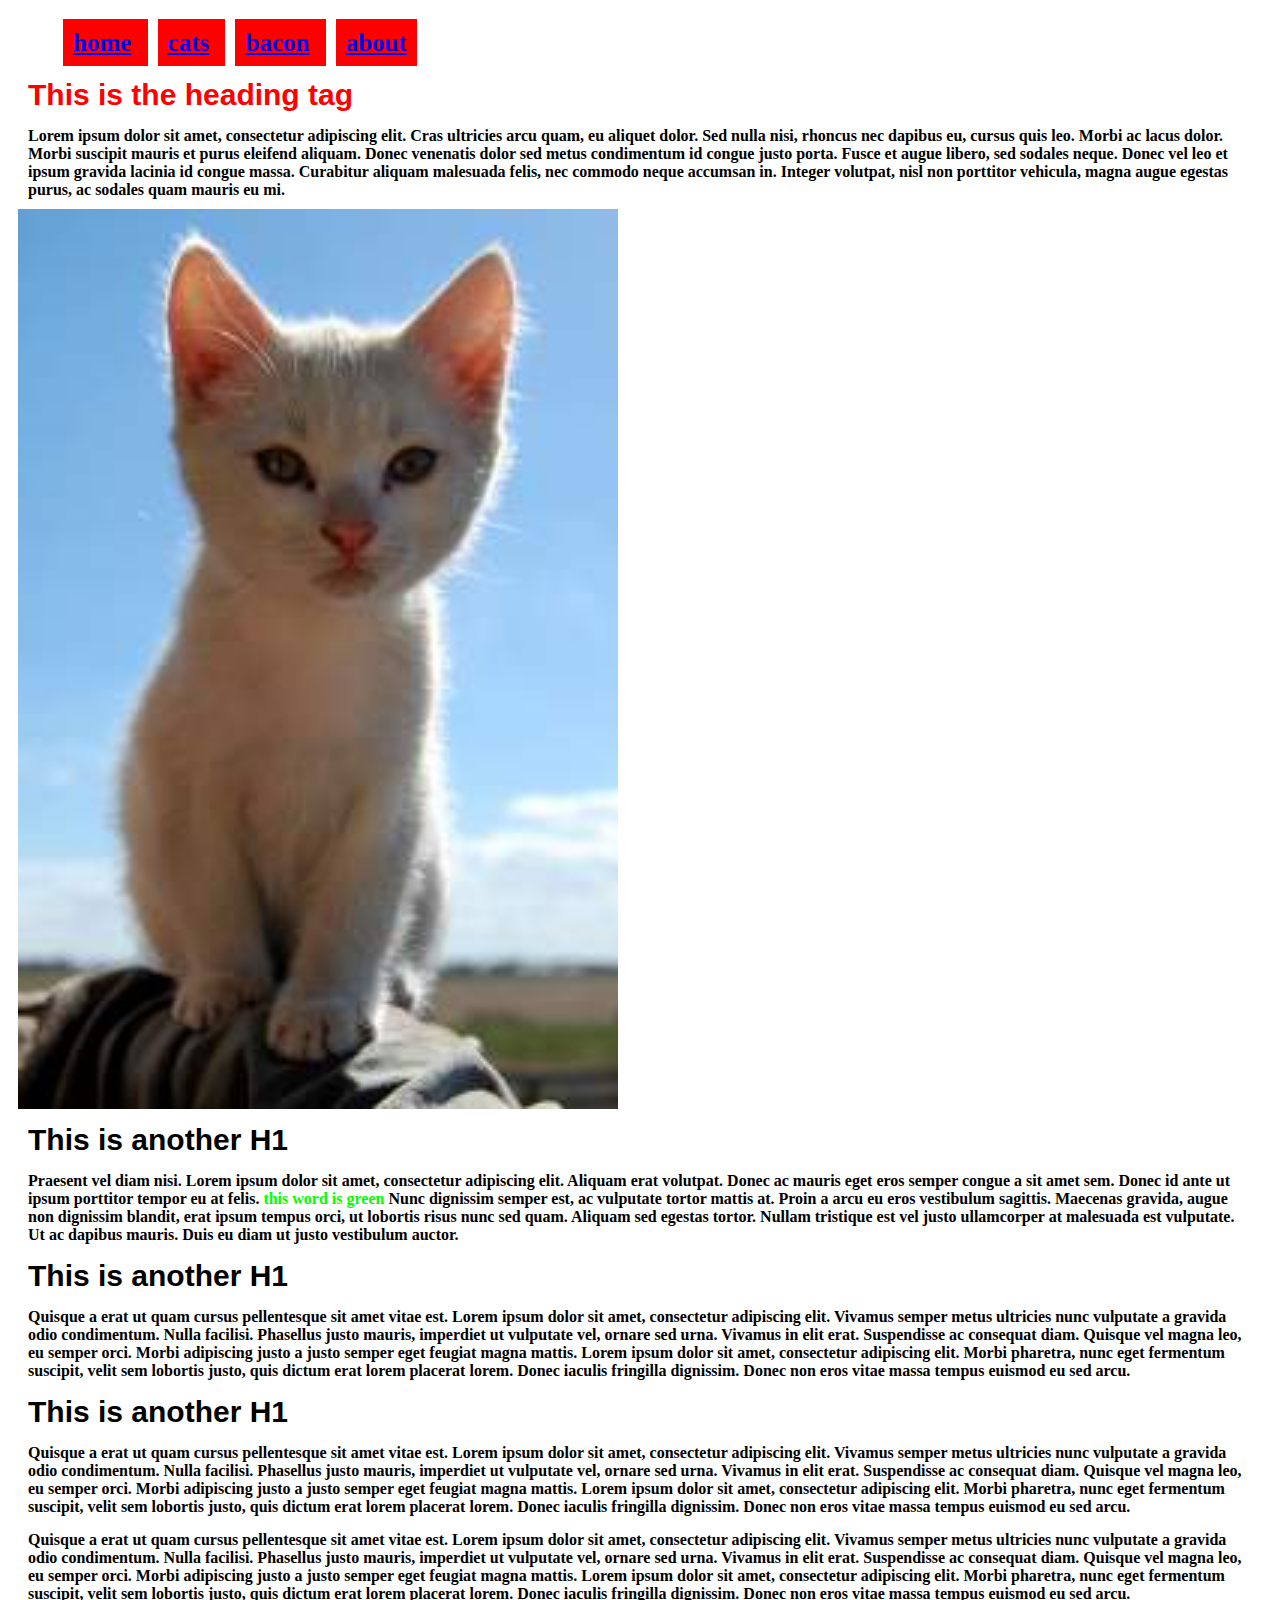
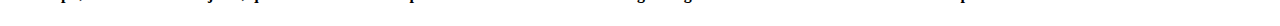
==== wk2/d2/index.html @ e1b6026c "first commit of labs" ====
<!DOCTYPE html>
<html>
<head>
	<title>Cats and Bacon</title>

	<link rel="stylesheet" type="text/css" href="stylesheets/main.css" />

	<script type="text/javascript" src="http://ajax.googleapis.com/ajax/libs/jquery/2.0.0/jquery.min.js"></script>

</head>

<body>
	<div id="main_container">

		<nav id="main_nav">
			<ul id="main_nav_list">
				<li id="main_nav_list_item_1" class="main_nav_list_item">
					<a href="index.html">home</a>
				</li>
				<li id="main_nav_list_item_2" class="main_nav_list_item">
					<a href="#">cats</a>
				</li>
				<li id="main_nav_list_item_3" class="main_nav_list_item">
					<a href="#">bacon</a>
				</li>
				<li id="main_nav_list_item_4" class="main_nav_list_item">
					<a href="about.html">about</a>
				</li>
			</ul>
		</nav>


		<h1 id="main_heading">This is the heading tag</h1>
		<p id="main_paragraph">Lorem ipsum dolor sit amet, consectetur adipiscing elit. Cras ultricies arcu quam, eu aliquet dolor. Sed nulla nisi, rhoncus nec dapibus eu, cursus quis leo. Morbi ac lacus dolor. Morbi suscipit mauris et purus eleifend aliquam. Donec venenatis dolor sed metus condimentum id congue justo porta. Fusce et augue libero, sed sodales neque. Donec vel leo et ipsum gravida lacinia id congue massa. Curabitur aliquam malesuada felis, nec commodo neque accumsan in. Integer volutpat, nisl non porttitor vehicula, magna augue egestas purus, ac sodales quam mauris eu mi.</p>

		<img 	id="kitten_image_1" 
				alt="kitten" 
				src="images/kitten200-300.jpg" />

		<h1 >This is another H1</h1>
		<p>Praesent vel diam nisi. Lorem ipsum dolor sit amet, consectetur adipiscing elit. Aliquam erat volutpat. Donec ac mauris eget eros semper congue a sit amet sem. Donec id ante ut ipsum porttitor tempor eu at felis. 
			<span class="green">this word is green</span>
			Nunc dignissim semper est, ac vulputate tortor mattis at. Proin a arcu eu eros vestibulum sagittis. Maecenas gravida, augue non dignissim blandit, erat ipsum tempus orci, ut lobortis risus nunc sed quam. Aliquam sed egestas tortor. Nullam tristique est vel justo ullamcorper at malesuada est vulputate. Ut ac dapibus mauris. Duis eu diam ut justo vestibulum auctor.</p>

		<h1>This is another H1</h1>
		<p>Quisque a erat ut quam cursus pellentesque sit amet vitae est. Lorem ipsum dolor sit amet, consectetur adipiscing elit. Vivamus semper metus ultricies nunc vulputate a gravida odio condimentum. Nulla facilisi. Phasellus justo mauris, imperdiet ut vulputate vel, ornare sed urna. Vivamus in elit erat. Suspendisse ac consequat diam. Quisque vel magna leo, eu semper orci. Morbi adipiscing justo a justo semper eget feugiat magna mattis. Lorem ipsum dolor sit amet, consectetur adipiscing elit. Morbi pharetra, nunc eget fermentum suscipit, velit sem lobortis justo, quis dictum erat lorem placerat lorem. Donec iaculis fringilla dignissim. Donec non eros vitae massa tempus euismod eu sed arcu.</p>

		<h1>This is another H1</h1>
		<p>Quisque a erat ut quam cursus pellentesque sit amet vitae est. Lorem ipsum dolor sit amet, consectetur adipiscing elit. Vivamus semper metus ultricies nunc vulputate a gravida odio condimentum. Nulla facilisi. Phasellus justo mauris, imperdiet ut vulputate vel, ornare sed urna. Vivamus in elit erat. Suspendisse ac consequat diam. Quisque vel magna leo, eu semper orci. Morbi adipiscing justo a justo semper eget feugiat magna mattis. Lorem ipsum dolor sit amet, consectetur adipiscing elit. Morbi pharetra, nunc eget fermentum suscipit, velit sem lobortis justo, quis dictum erat lorem placerat lorem. Donec iaculis fringilla dignissim. Donec non eros vitae massa tempus euismod eu sed arcu.</p>


		<div>
		Quisque a erat ut quam cursus pellentesque sit amet vitae est. Lorem ipsum dolor sit amet, consectetur adipiscing elit. Vivamus semper metus ultricies nunc vulputate a gravida odio condimentum. Nulla facilisi. Phasellus justo mauris, imperdiet ut vulputate vel, ornare sed urna. Vivamus in elit erat. Suspendisse ac consequat diam. Quisque vel magna leo, eu semper orci. Morbi adipiscing justo a justo semper eget feugiat magna mattis. Lorem ipsum dolor sit amet, consectetur adipiscing elit. Morbi pharetra, nunc eget fermentum suscipit, velit sem lobortis justo, quis dictum erat lorem placerat lorem. Donec iaculis fringilla dignissim. Donec non eros vitae massa tempus euismod eu sed arcu.
		</div>


	</div>
</body>

</html>
---- wk2/d2/stylesheets/main.css ----
/*
html, body, div, span, applet, object, iframe,
h1, h2, h3, h4, h5, h6, p, blockquote, pre,
a, abbr, acronym, address, big, cite, code,
del, dfn, em, img, ins, kbd, q, s, samp,
small, strike, strong, sub, sup, tt, var,
b, u, i, center,
dl, dt, dd, ol, ul, li,
fieldset, form, label, legend,
table, caption, tbody, tfoot, thead, tr, th, td,
article, aside, canvas, details, embed, 
figure, figcaption, footer, header, hgroup, 
menu, nav, output, ruby, section, summary,
time, mark, audio, video {
	margin: 0;
	padding: 0;
	border: 0;
	font-size: 100%;
	font: inherit;
	vertical-align: baseline;

}

*/

div, p {
	padding: 5px;
	margin: 5px;

	/* block elements */

}

body {
	font-weight: bold;
}


h1 {
	padding: 5px;
	margin: 5px;
	font-size: 30px;
	font-weight: bold;
	font-family: Helvetica;
}

#main_heading {

	color: #ff0000; 
	/*
		HEX is # 00 00 00
				 RR GG BB
		0 - f
		0 1 2 3 4 5 6 7 8 9 a b c d e f
	*/
} 

.green {
	color: #00ff00;
}

#kitten_image_1 {
	width: 600px;
}

#kitten_image_1:hover {
	width: 1200px;
}


#main_nav_list {
	list-style-type: none;
}

.main_nav_list_item {
	background-color: #FF0000;
	margin: 5px;
	font-size: 25px;
	padding: 10px;

	display: inline;
}



.example_block_element {
	margin: 10px;
	background-color: #0000FF;
}

#example_container {
	width:600px;
	padding: 0px;
	background-color: #00FF00;
}

.bacon_image {
	
}
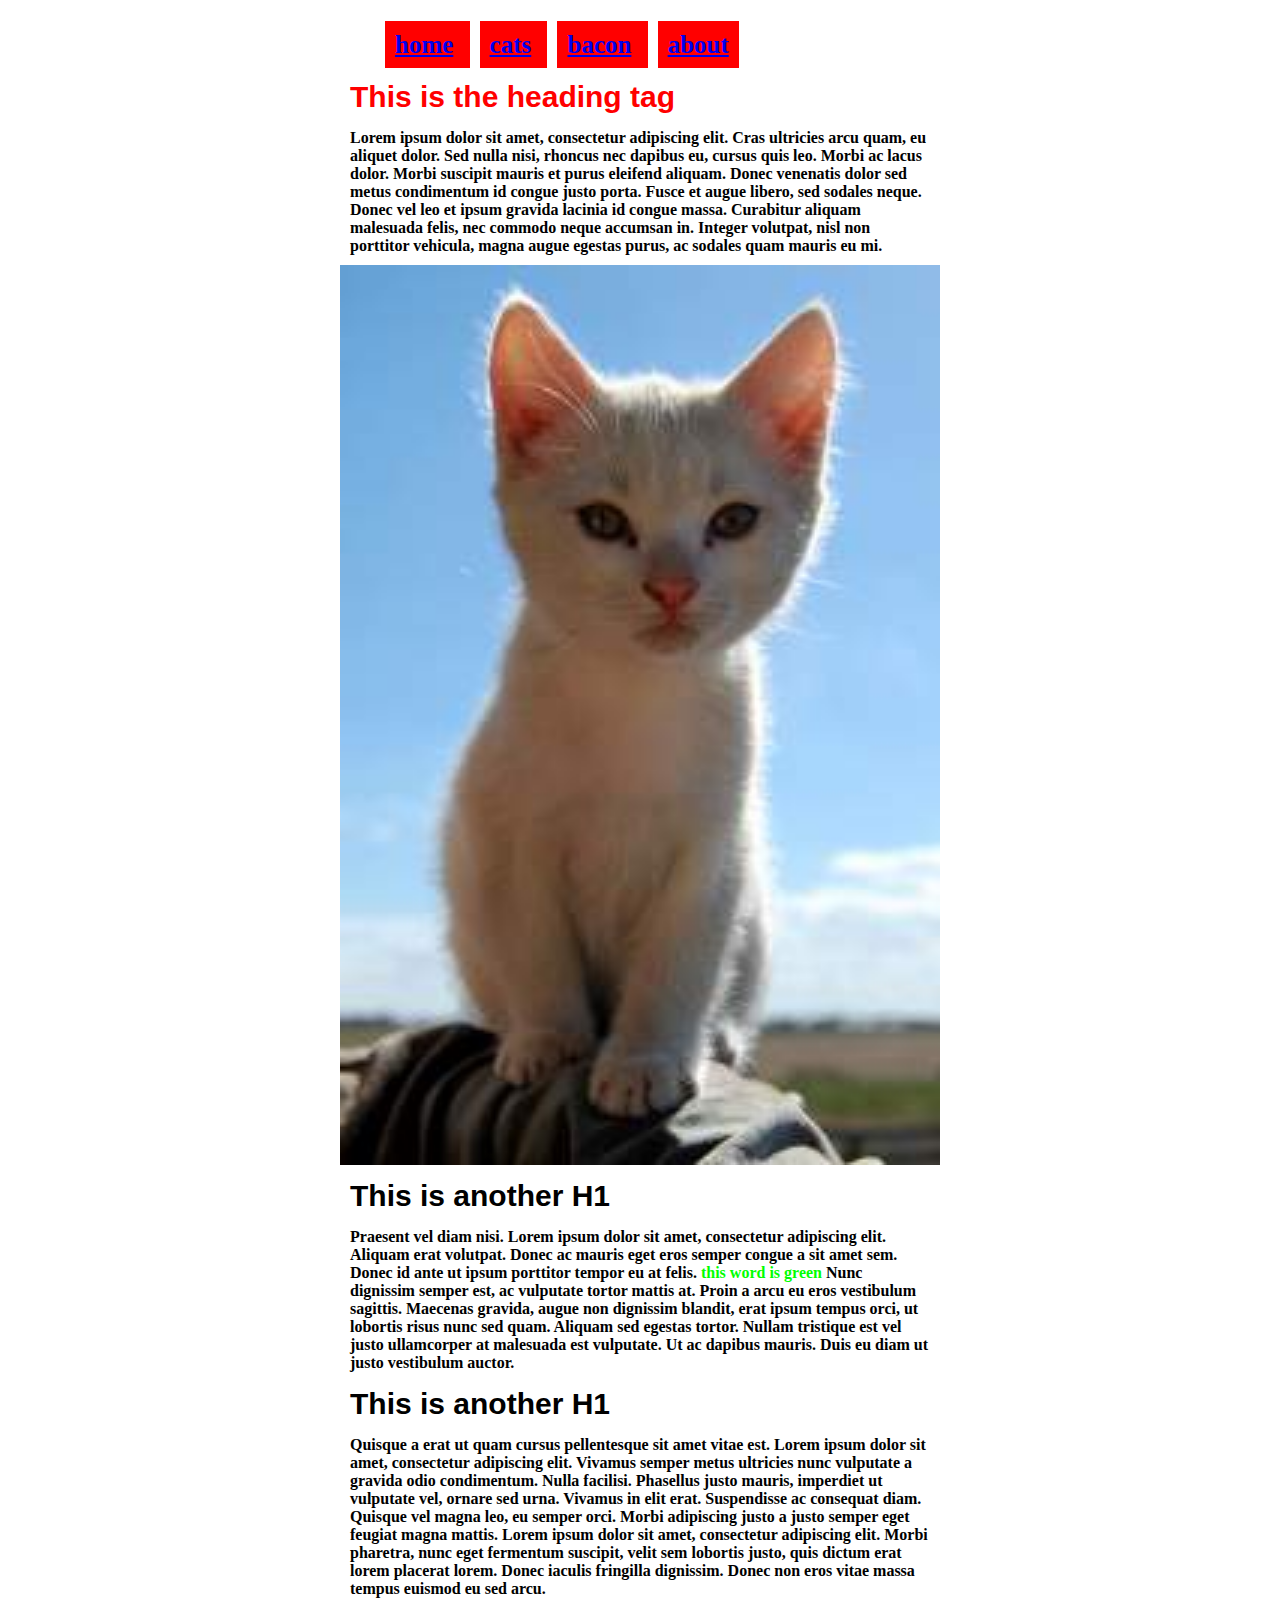
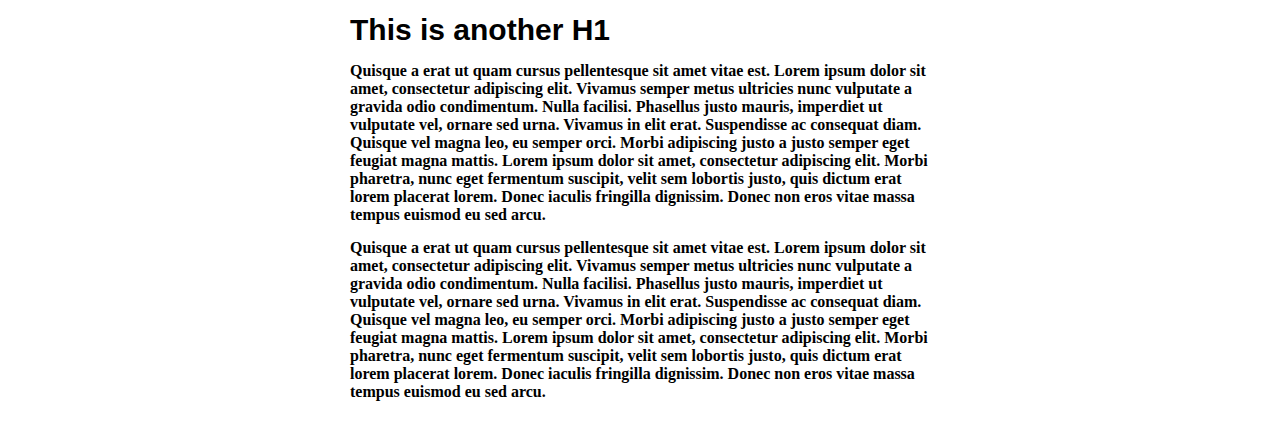
==== commit 9a100868: "added wk2 stuff" ====
--- a/wk2/d2/index.html
+++ b/wk2/d2/index.html
@@ -10,6 +10,7 @@
 </head>
 
 <body>
+
 	<div id="main_container">
 
 		<nav id="main_nav">
--- a/wk2/d2/stylesheets/main.css
+++ b/wk2/d2/stylesheets/main.css
@@ -33,6 +33,7 @@
 
 body {
 	font-weight: bold;
+
 }
 
 
@@ -42,6 +43,19 @@
 	font-size: 30px;
 	font-weight: bold;
 	font-family: Helvetica;
+}
+
+#main_container {
+	width:600px;
+
+	/*
+
+	margin:	TOP RIGHT BOTTOM LEFT;
+	padding: TOP RIGHT BOTTOM LEFT;
+
+	*/
+
+	margin: 10px auto 10px auto;
 }
 
 #main_heading {
@@ -55,16 +69,16 @@
 	*/
 } 
 
+.hidden_image {
+	display:none;
+}
+
 .green {
 	color: #00ff00;
 }
 
 #kitten_image_1 {
 	width: 600px;
-}
-
-#kitten_image_1:hover {
-	width: 1200px;
 }
 
 
@@ -79,6 +93,10 @@
 	padding: 10px;
 
 	display: inline;
+}
+
+.main_nav_list_item:hover {
+	background-color: #00FF00;
 }
 
 
